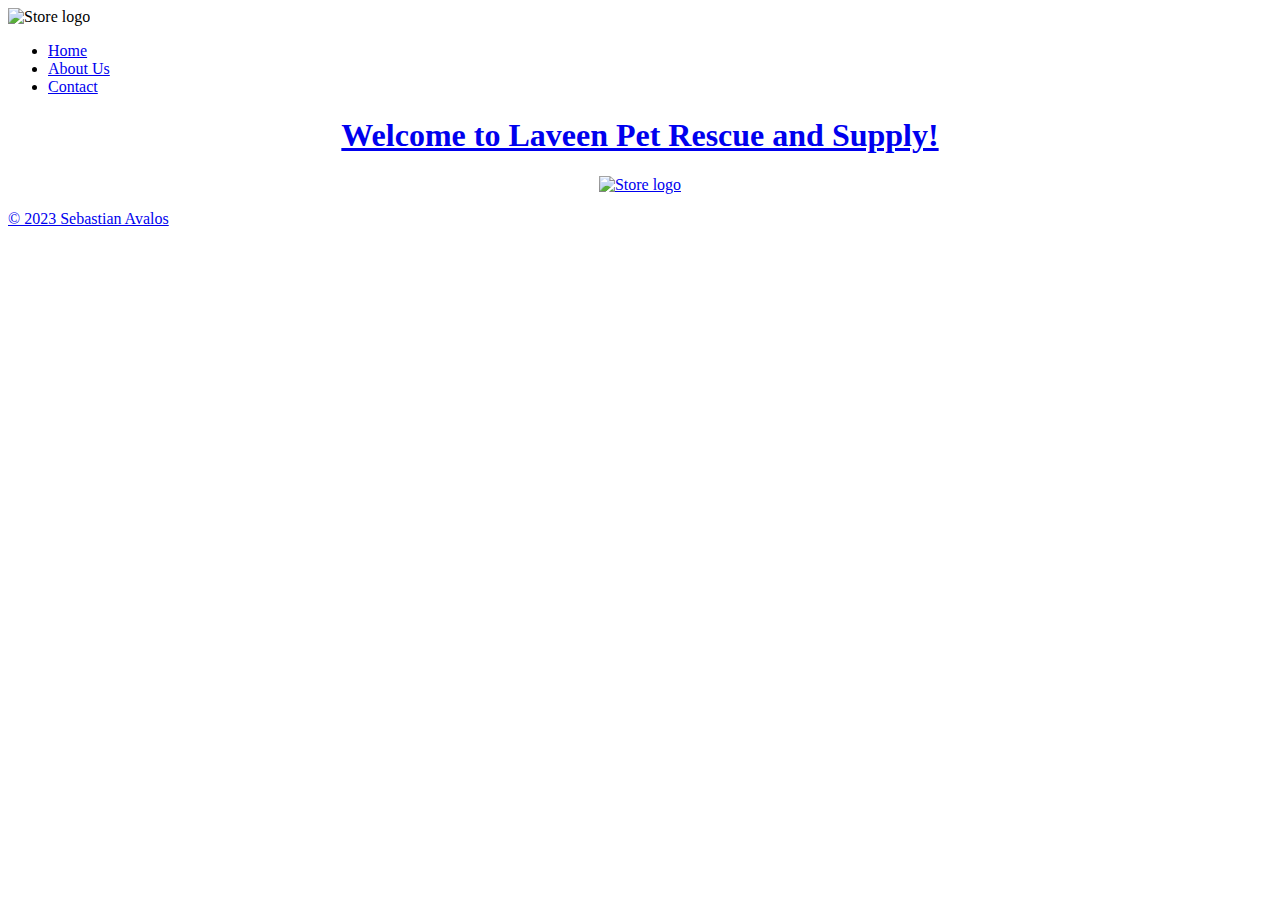
==== index.html @ 1786762c "Add files via upload" ====
<!DOCTYPE html>
<html lang="en">
<head>
    <meta charset="UTF-8">
    <meta name="viewport" content="width=device-width, initial-scale=1.0">
    <link rel="stylesheet" href="styles.css">
    <title>Laveen Pet Store - Home</title>
</head>
<body>
    <header>
        <div class="logo">
            <img src="https://i.imgur.com/1YhXnKe.jpg" alt="Store logo">
        </div>
        <nav>
            <ul>
                <li><a href="homepage.html">Home</a></li>
                <li><a href="about.html">About Us</a></li>
                <li><a href="contact.html">Contact</a</li>
            </ul>
        </nav>
    </header>
    <main>
        <center><h1>Welcome to Laveen Pet Rescue and Supply!</h1></center>
    <center><div class="logo2">
            <img src="https://encrypted-tbn0.gstatic.com/images?q=tbn:ANd9GcRB2KYsfYtgbCiyttcTqEoQoeGO-sNziVclAHJR1x-iy88M7obaMmEkzaC2v_DpEJ0oois&usqp=CAU" alt="Store logo">
        </div></center>   
    </main>
    <footer>
        <p>&copy; 2023 Sebastian Avalos</p>
    </footer>
</body>
</html>
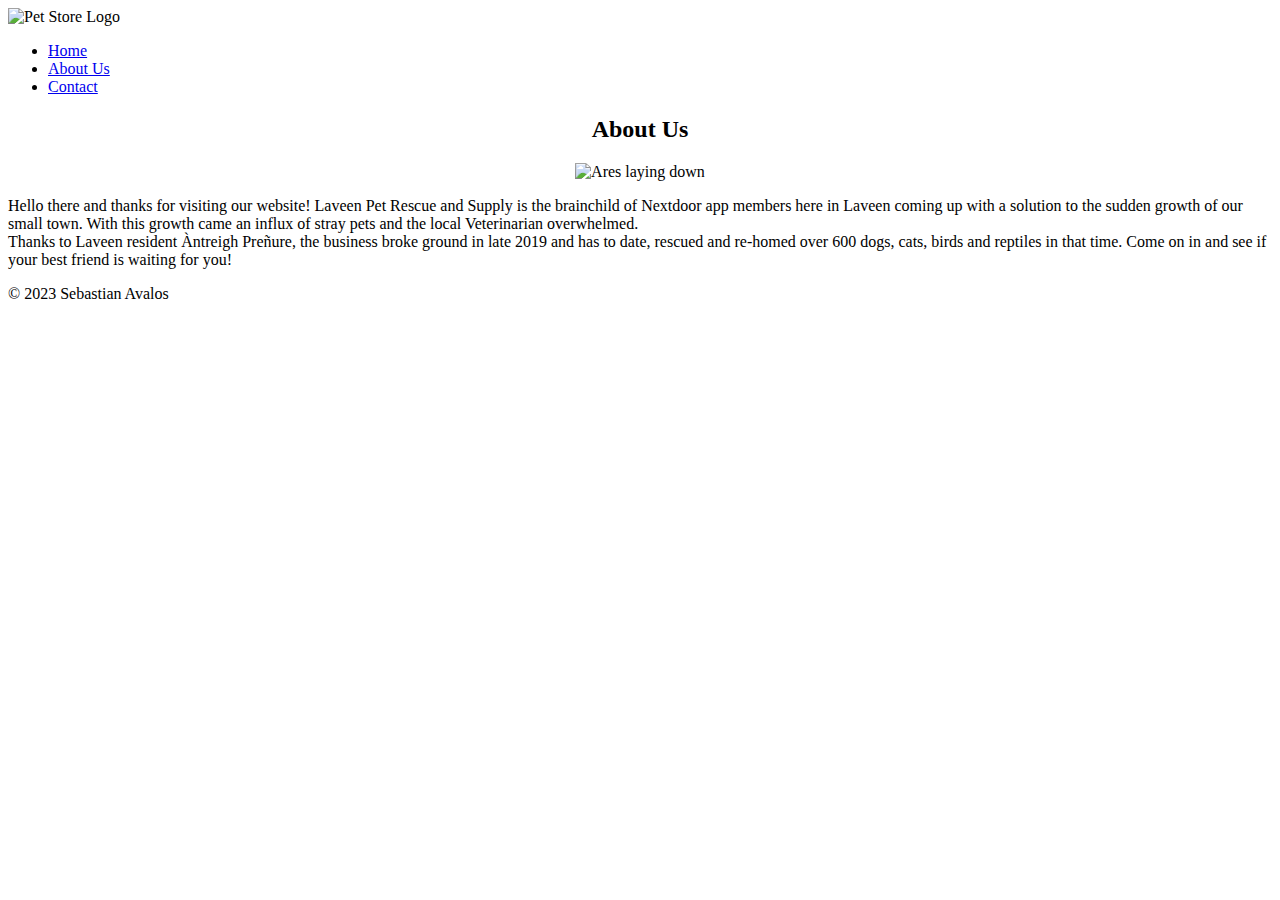
==== commit df887f14: "Add files via upload" ====
--- a/index.html
+++ b/index.html
@@ -4,26 +4,27 @@
     <meta charset="UTF-8">
     <meta name="viewport" content="width=device-width, initial-scale=1.0">
     <link rel="stylesheet" href="styles.css">
-    <title>Laveen Pet Store - Home</title>
+    <title>Laveen Pet Rescue - About Us</title>
 </head>
 <body>
     <header>
         <div class="logo">
-            <img src="https://i.imgur.com/1YhXnKe.jpg" alt="Store logo">
+            <img src="https://i.imgur.com/1YhXnKe.jpg" alt="Pet Store Logo">
         </div>
         <nav>
             <ul>
                 <li><a href="homepage.html">Home</a></li>
                 <li><a href="about.html">About Us</a></li>
-                <li><a href="contact.html">Contact</a</li>
+                <li><a href="contact.html">Contact</a></li>
             </ul>
         </nav>
     </header>
     <main>
-        <center><h1>Welcome to Laveen Pet Rescue and Supply!</h1></center>
-    <center><div class="logo2">
-            <img src="https://encrypted-tbn0.gstatic.com/images?q=tbn:ANd9GcRB2KYsfYtgbCiyttcTqEoQoeGO-sNziVclAHJR1x-iy88M7obaMmEkzaC2v_DpEJ0oois&usqp=CAU" alt="Store logo">
-        </div></center>   
+        <center><h2>About Us</h2>
+        <div class="about-content">
+            <img src="https://i.imgur.com/VDqmFDe.jpg" alt="Ares laying down">
+            <p style="text-align:left;">Hello there and thanks for visiting our website! Laveen Pet Rescue and Supply is the brainchild of Nextdoor app members here in Laveen coming up with a solution to the sudden growth of our small town. With this growth came an influx of stray pets and the local Veterinarian overwhelmed. <br> Thanks to Laveen resident Àntreigh Preñure, the business broke ground in late 2019 and has to date, rescued and re-homed over 600 dogs, cats, birds and reptiles in that time. Come on in and see if your best friend is waiting for you!</p>
+        </div>
     </main>
     <footer>
         <p>&copy; 2023 Sebastian Avalos</p>
